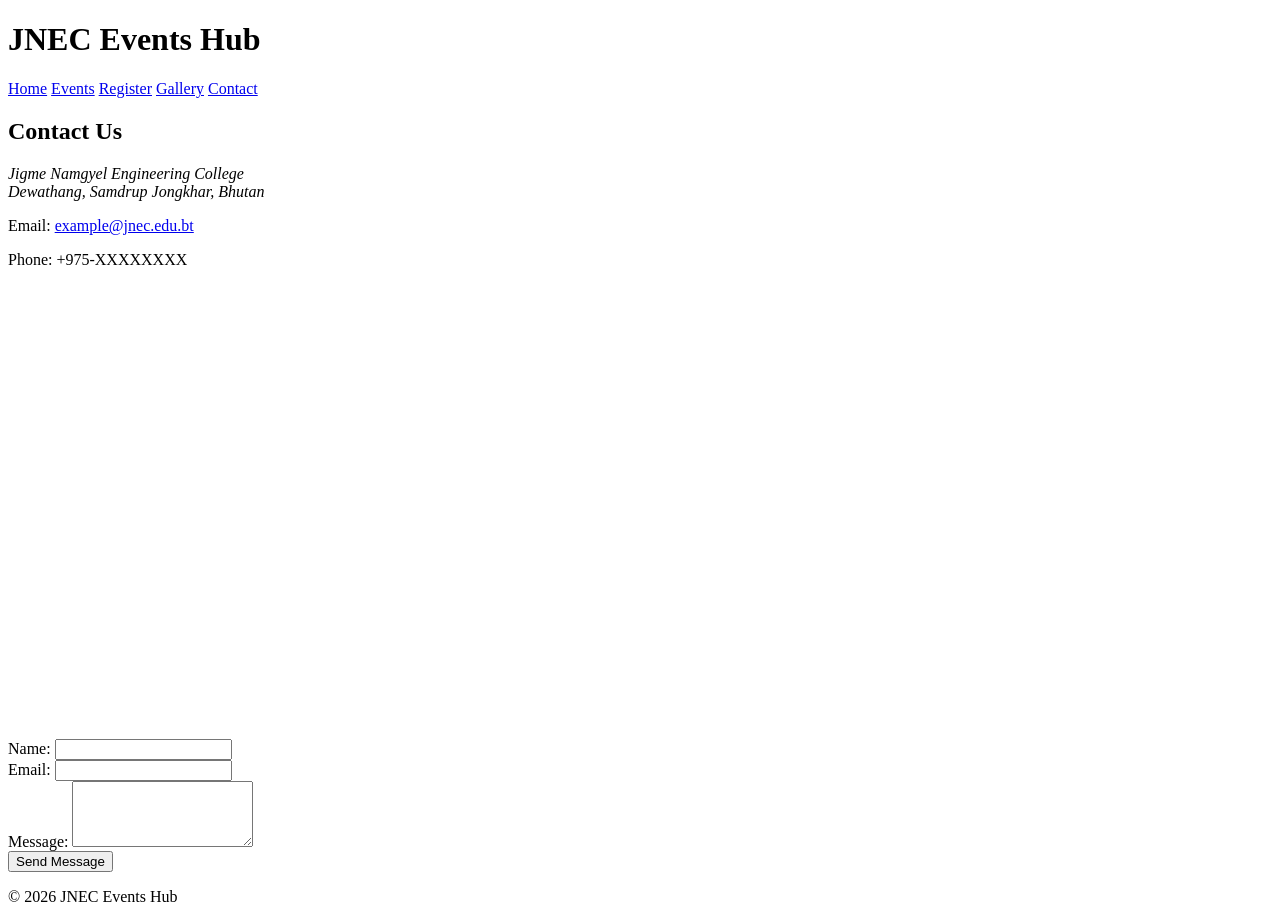
==== contact.html @ 03ef9755 "Add contact info, address, and Google map iframe" ====
<!DOCTYPE html> 
<html lang="en"> 
<head> 
  <meta charset="UTF-8"> 
  <meta name="viewport" content="width=device-width, initial-scale=1.0"> 
  <title>JNEC Events Hub — Home</title> 
</head> 
<body> 
  <header id="top"> 
    <h1>JNEC Events Hub</h1> 
    <nav> 
      <a href="index.html" title="Go to home page">Home</a> 
      <a href="events.html">Events</a> 
      <a href="register.html">Register</a> 
      <a href="gallery.html">Gallery</a> 
      <a href="contact.html">Contact</a> 
    </nav> 
  </header> 
  <main> 
    <main>
  <h2>Contact Us</h2>
  <address>
    Jigme Namgyel Engineering College<br>
    Dewathang, Samdrup Jongkhar, Bhutan
  </address>
  <p>Email: <a href="mailto:example@jnec.edu.bt">example@jnec.edu.bt</a></p>
  <p>Phone: +975-XXXXXXXX</p>

  <!-- Google Maps Embed -->
  <iframe 
    src="https://www.google.com/maps/embed?pb=..." 
    width="600" 
    height="450" 
    style="border:0;" 
    allowfullscreen="" 
    loading="lazy">
  </iframe>

  <!-- Enquiry Form -->
  <form action="#" method="post">
    <div>
      <label for="name">Name:</label>
      <input type="text" id="name" name="name" required>
    </div>
    <div>
      <label for="email">Email:</label>
      <input type="email" id="email" name="email" required>
    </div>
    <div>
      <label for="message">Message:</label>
      <textarea id="message" name="message" rows="4" required></textarea>
    </div>
    <button type="submit">Send Message</button>
  </form>
</main> 
  </main> 
  <footer> 
    <p>&copy; 2026 JNEC Events Hub</p> 
  </footer> 
</body> 
</html>
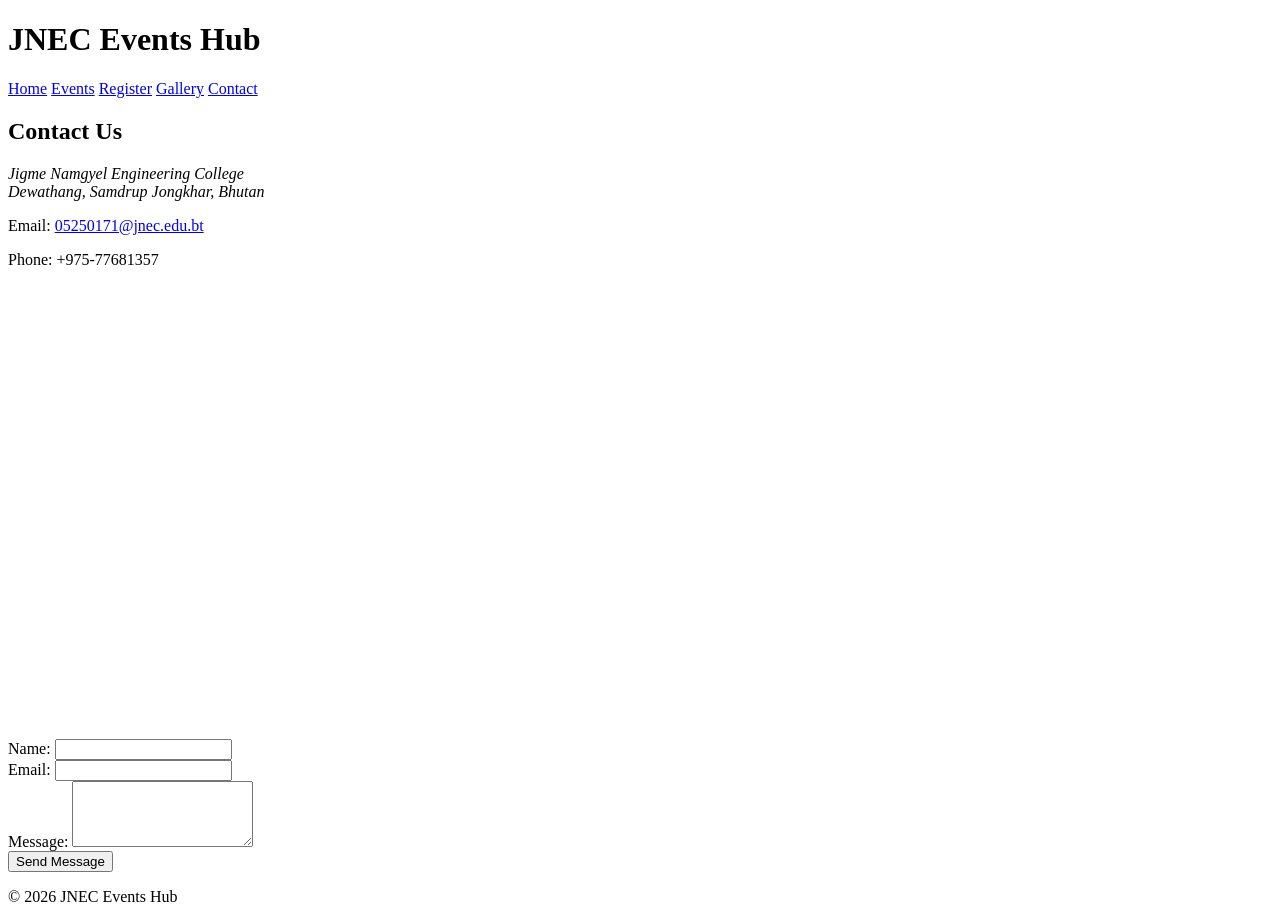
==== commit d8b8eb10: "Add description list for college clubs" ====
--- a/contact.html
+++ b/contact.html
@@ -23,10 +23,10 @@
     Jigme Namgyel Engineering College<br>
     Dewathang, Samdrup Jongkhar, Bhutan
   </address>
-  <p>Email: <a href="mailto:example@jnec.edu.bt">example@jnec.edu.bt</a></p>
-  <p>Phone: +975-XXXXXXXX</p>
+  <p>Email: <a href="mailto:05250171@jnec.edu.bt">05250171@jnec.edu.bt</a></p>
+  <p>Phone: +975-77681357</p>
 
-  <!-- Google Maps Embed -->
+  
   <iframe 
     src="https://www.google.com/maps/embed?pb=..." 
     width="600" 
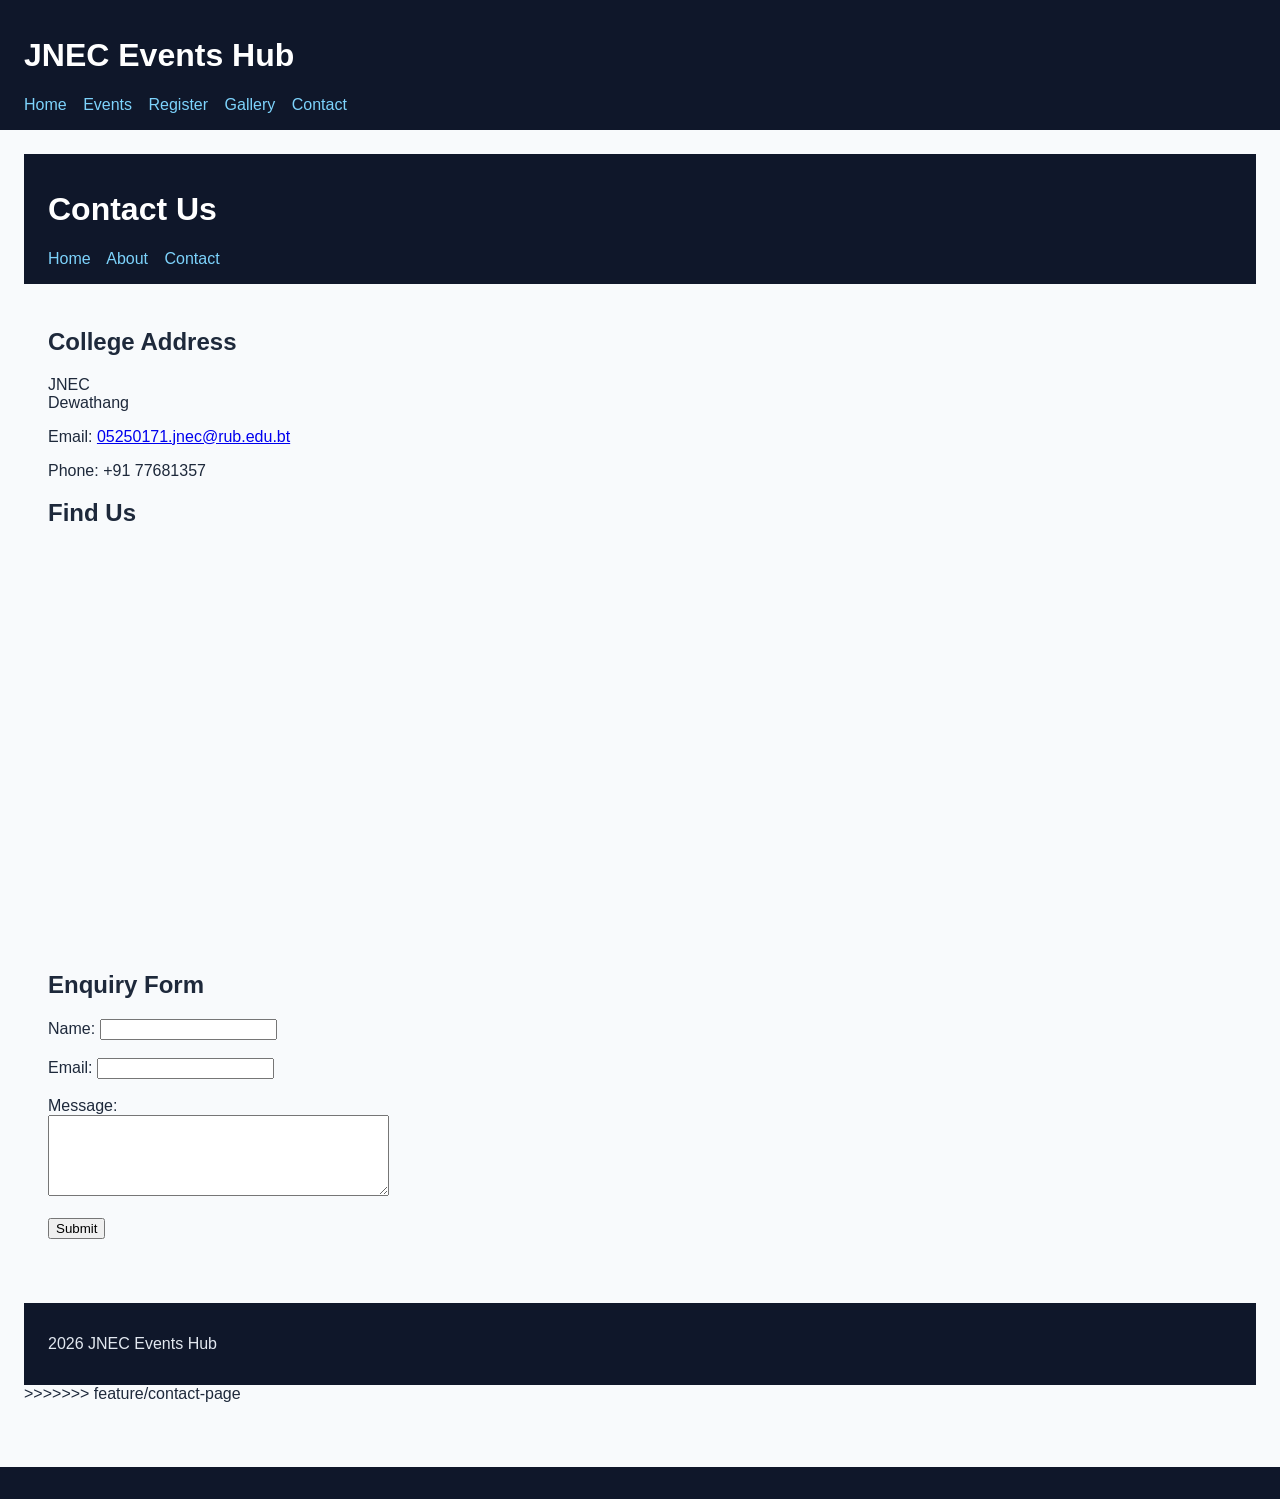
==== commit 4d36f7cb: "P3: link external stylesheet" ====
--- a/contact.html
+++ b/contact.html
@@ -1,11 +1,48 @@
 <!DOCTYPE html> 
 <html lang="en"> 
 <head> 
-  <meta charset="UTF-8"> 
-  <meta name="viewport" content="width=device-width, initial-scale=1.0"> 
-  <title>JNEC Events Hub — Home</title> 
+   <meta charset="UTF-8"> 
+   <meta name="viewport" content="width=device-width, initial-scale=1.0"> 
+   <title>JNEC Events Hub — Contact</title> 
+   <link rel="stylesheet" href="css/styles.css">
+   <style> 
+     footer { background: #0f172a; color: white; } 
+   </style> 
 </head> 
+ </html><style
+ </style>
+ /* FILE: css/styles.css - shared by all Events Hub pages */
+body {
+  font-family: "Segoe UI", Arial, sans-serif;
+  margin: 0;
+  color: #1e293b;
+  background: #f8fafc;
+}
+
+header {
+  background: #0f172a;
+  color: white;
+  padding: 16px 24px;
+}
+
+nav a {
+  color: #7dd3fc;
+  margin-right: 12px;
+  text-decoration: none;
+}
+
+footer {
+  background: #0f172a;
+  color: #e2e8f0;
+  padding: 16px 24px;
+  margin-top: 40px;
+}
+
+main {
+  padding: 24px;
+}
 <body> 
+    <style></style>
   <header id="top"> 
     <h1>JNEC Events Hub</h1> 
     <nav> 
@@ -17,45 +54,95 @@
     </nav> 
   </header> 
   <main> 
+
+   <!DOCTYPE html>
+<html lang="en">
+<head>
+    <meta charset="UTF-8">
+    <meta name="viewport" content="width=device-width, initial-scale=1.0">
+    <title>Contact Us</title>
+</head>
+<body>
+
+    <header>
+        <h1>Contact Us</h1>
+
+        <nav>
+            <a href="index.html">Home</a>
+            <a href="about.html">About</a>
+            <a href="contact.html">Contact</a>
+        </nav>
+    </header>
+
     <main>
-  <h2>Contact Us</h2>
-  <address>
-    Jigme Namgyel Engineering College<br>
-    Dewathang, Samdrup Jongkhar, Bhutan
-  </address>
-  <p>Email: <a href="mailto:05250171@jnec.edu.bt">05250171@jnec.edu.bt</a></p>
-  <p>Phone: +975-77681357</p>
+        <section>
+            <h2>College Address</h2>
+            <p>
+                JNEC<br>
+                Dewathang<br>
+            </p>
 
-  
-  <iframe 
-    src="https://www.google.com/maps/embed?pb=..." 
-    width="600" 
-    height="450" 
-    style="border:0;" 
-    allowfullscreen="" 
-    loading="lazy">
-  </iframe>
+            <p>
+                Email:
+                <a href="mailto:college@example.com">05250171.jnec@rub.edu.bt</a>
+            </p>
 
-  <!-- Enquiry Form -->
-  <form action="#" method="post">
-    <div>
-      <label for="name">Name:</label>
-      <input type="text" id="name" name="name" required>
-    </div>
-    <div>
-      <label for="email">Email:</label>
-      <input type="email" id="email" name="email" required>
-    </div>
-    <div>
-      <label for="message">Message:</label>
-      <textarea id="message" name="message" rows="4" required></textarea>
-    </div>
-    <button type="submit">Send Message</button>
-  </form>
-</main> 
+            <p>Phone: +91 77681357</p>
+        </section>
+
+        <section>
+            <h2>Find Us</h2>
+
+            <iframe
+                src="https://www.google.com/maps?q=Jigme%20Namgyel%20Engineering%20College&output=embed"
+                width="600"
+                height="400"
+                style="border:0;"
+                allowfullscreen=""
+                loading="lazy">
+            </iframe>
+        </section>
+
+        <section>
+            <h2>Enquiry Form</h2>
+
+            <form action="#" method="post">
+                <label for="name">Name:</label>
+                <input type="text" id="name" name="name" required>
+
+                <br><br>
+
+                <label for="email">Email:</label>
+                <input type="email" id="email" name="email" required>
+
+                <br><br>
+
+                <label for="message">Message:</label><br>
+                <textarea
+                    id="message"
+                    name="message"
+                    rows="5"
+                    cols="40"
+                    required></textarea>
+
+                <br><br>
+
+                <button type="submit">Submit</button>
+            </form>
+        </section>
+    </main>
+
+    <footer>
+        <p> 2026 JNEC Events Hub
+        </p>
+    </footer>
+
+</body>
+</html> <!-- page content here --> 
+>>>>>>> feature/contact-page
   </main> 
   <footer> 
-    <p>&copy; 2026 JNEC Events Hub</p> 
+
   </footer> 
 </body> 
-</html> 
+</html>
--- a/css/styles.css
+++ b/css/styles.css
@@ -0,0 +1,27 @@
+/* FILE: css/styles.css — shared by all Events Hub pages */ 
+
+body { 
+   font-family: "Segoe UI", Arial, sans-serif; 
+   margin: 0; 
+   color: #1e293b; 
+   background: #f8fafc; 
+ } 
+ header { 
+   background: #0f172a; 
+   color: white; 
+   padding: 16px 24px; 
+ } 
+ nav a { 
+   color: #7dd3fc; 
+   margin-right: 12px; 
+   text-decoration: none; 
+ } 
+ footer { 
+   background: #0f172a; 
+   color: #e2e8f0; 
+   padding: 16px 24px; 
+   margin-top: 40px; 
+ } 
+ main { 
+   padding: 24px; 
+ } 
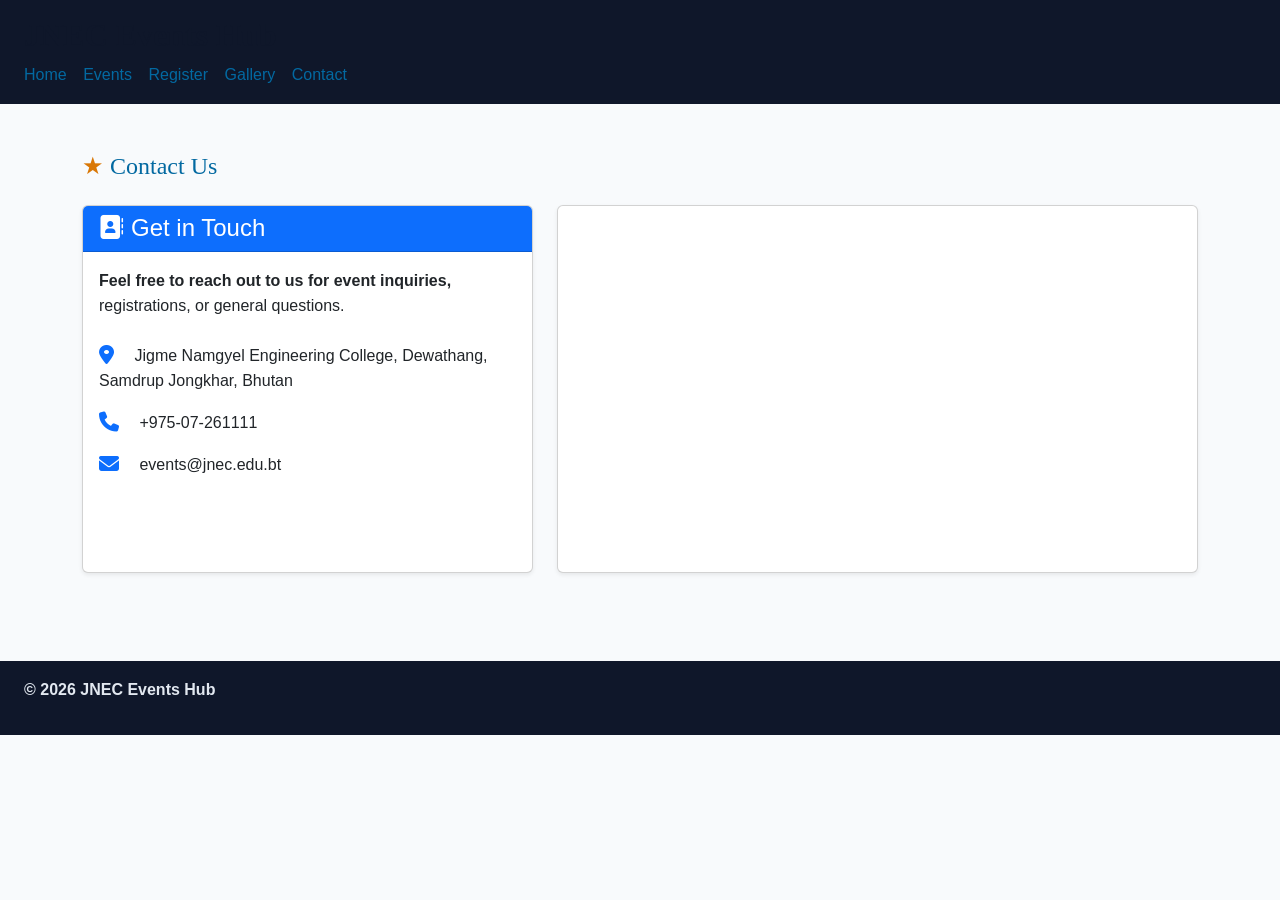
==== commit dc37f918: "Bootstrap card, framed map" ====
--- a/contact.html
+++ b/contact.html
@@ -1,148 +1,85 @@
-<!DOCTYPE html> 
-<html lang="en"> 
-<head> 
-   <meta charset="UTF-8"> 
-   <meta name="viewport" content="width=device-width, initial-scale=1.0"> 
-   <title>JNEC Events Hub — Contact</title> 
-   <link rel="stylesheet" href="css/styles.css">
-   <style> 
-     footer { background: #0f172a; color: white; } 
-   </style> 
-</head> 
- </html><style
- </style>
- /* FILE: css/styles.css - shared by all Events Hub pages */
-body {
-  font-family: "Segoe UI", Arial, sans-serif;
-  margin: 0;
-  color: #1e293b;
-  background: #f8fafc;
-}
-
-header {
-  background: #0f172a;
-  color: white;
-  padding: 16px 24px;
-}
-
-nav a {
-  color: #7dd3fc;
-  margin-right: 12px;
-  text-decoration: none;
-}
-
-footer {
-  background: #0f172a;
-  color: #e2e8f0;
-  padding: 16px 24px;
-  margin-top: 40px;
-}
-
-main {
-  padding: 24px;
-}
-<body> 
-    <style></style>
-  <header id="top"> 
-    <h1>JNEC Events Hub</h1> 
-    <nav> 
-      <a href="index.html" title="Go to home page">Home</a> 
-      <a href="events.html">Events</a> 
-      <a href="register.html">Register</a> 
-      <a href="gallery.html">Gallery</a> 
-      <a href="contact.html">Contact</a> 
-    </nav> 
-  </header> 
-  <main> 
-
-   <!DOCTYPE html>
+<!DOCTYPE html>
 <html lang="en">
 <head>
-    <meta charset="UTF-8">
-    <meta name="viewport" content="width=device-width, initial-scale=1.0">
-    <title>Contact Us</title>
+  <meta charset="UTF-8">
+  <meta name="viewport" content="width=device-width, initial-scale=1.0">
+  <title>JNEC Events Hub — Contact</title>
+  <!-- 1. Bootstrap CSS -->
+  <link href="https://cdn.jsdelivr.net/npm/bootstrap@5.3.3/dist/css/bootstrap.min.css" rel="stylesheet">
+  <!-- 2. Font Awesome Icons -->
+  <link rel="stylesheet" href="https://cdnjs.cloudflare.com/ajax/libs/font-awesome/6.5.2/css/all.min.css">
+  <!-- 3. Custom Styles -->
+  <link rel="stylesheet" href="css/styles.css">
 </head>
 <body>
 
-    <header>
-        <h1>Contact Us</h1>
+  <header id="top">
+    <h1>JNEC Events Hub</h1>
+    <nav>
+      <a href="index.html">Home</a>
+      <a href="events.html">Events</a>
+      <a href="register.html">Register</a>
+      <a href="gallery.html">Gallery</a>
+      <a href="contact.html">Contact</a>
+    </nav>
+  </header>
 
-        <nav>
-            <a href="index.html">Home</a>
-            <a href="about.html">About</a>
-            <a href="contact.html">Contact</a>
-        </nav>
-    </header>
+  <main>
+    <div class="container py-4">
+      <h2 class="mb-4">Contact Us</h2>
 
-    <main>
-        <section>
-            <h2>College Address</h2>
-            <p>
-                JNEC<br>
-                Dewathang<br>
-            </p>
+      <div class="row g-4">
+        <!-- Contact Details Card -->
+        <div class="col-md-5">
+          <div class="card h-100 shadow-sm">
+            <div class="card-header bg-primary text-white">
+              <h4 class="card-title mb-0"><i class="fa-solid fa-address-book me-2"></i>Get in Touch</h4>
+            </div>
+            <div class="card-body">
+              <p class="card-text">Feel free to reach out to us for event inquiries, registrations, or general questions.</p>
+              
+              <ul class="list-unstyled mt-4">
+                <li class="mb-3">
+                  <i class="fa-solid fa-location-dot text-primary fa-lg me-3"></i>
+                  <span>Jigme Namgyel Engineering College, Dewathang, Samdrup Jongkhar, Bhutan</span>
+                </li>
+                <li class="mb-3">
+                  <i class="fa-solid fa-phone text-primary fa-lg me-3"></i>
+                  <a href="tel:+97507261111" class="text-decoration-none text-dark">+975-07-261111</a>
+                </li>
+                <li class="mb-3">
+                  <i class="fa-solid fa-envelope text-primary fa-lg me-3"></i>
+                  <a href="mailto:events@jnec.edu.bt" class="text-decoration-none text-dark">events@jnec.edu.bt</a>
+                </li>
+              </ul>
+            </div>
+          </div>
+        </div>
 
-            <p>
-                Email:
-                <a href="mailto:college@example.com">05250171.jnec@rub.edu.bt</a>
-            </p>
+        <!-- Framed Google Map -->
+        <div class="col-md-7">
+          <div class="card shadow-sm p-2 h-100">
+            <div class="ratio ratio-16x9 h-100">
+              <iframe 
+                src="https://www.google.com/maps/embed?pb=!1m18!1m12!1m3!1d3568.107567784869!2d91.4623126759367!3d26.83651116340268!2m3!1f0!2f0!3f0!3m2!1i1024!2i768!4f13.1!3m3!1m2!1s0x375bc3789dd19bfb%3A0x6b9d62886f772412!2sJigme%20Namgyel%20Engineering%20College!5e0!3m2!1sen!2sbt!4v1700000000000!5m2!1sen!2sbt" 
+                style="border:0;" 
+                allowfullscreen="" 
+                loading="lazy" 
+                referrerpolicy="no-referrer-when-downgrade" 
+                class="rounded">
+              </iframe>
+            </div>
+          </div>
+        </div>
+      </div>
+    </div>
+  </main>
 
-            <p>Phone: +91 77681357</p>
-        </section>
+  <footer>
+    <p>&copy; 2026 JNEC Events Hub</p>
+  </footer>
 
-        <section>
-            <h2>Find Us</h2>
-
-            <iframe
-                src="https://www.google.com/maps?q=Jigme%20Namgyel%20Engineering%20College&output=embed"
-                width="600"
-                height="400"
-                style="border:0;"
-                allowfullscreen=""
-                loading="lazy">
-            </iframe>
-        </section>
-
-        <section>
-            <h2>Enquiry Form</h2>
-
-            <form action="#" method="post">
-                <label for="name">Name:</label>
-                <input type="text" id="name" name="name" required>
-
-                <br><br>
-
-                <label for="email">Email:</label>
-                <input type="email" id="email" name="email" required>
-
-                <br><br>
-
-                <label for="message">Message:</label><br>
-                <textarea
-                    id="message"
-                    name="message"
-                    rows="5"
-                    cols="40"
-                    required></textarea>
-
-                <br><br>
-
-                <button type="submit">Submit</button>
-            </form>
-        </section>
-    </main>
-
-    <footer>
-        <p> 2026 JNEC Events Hub
-        </p>
-    </footer>
-
+  <!-- Bootstrap Bundle JS -->
+  <script src="https://cdn.jsdelivr.net/npm/bootstrap@5.3.3/dist/js/bootstrap.bundle.min.js"></script>
 </body>
-</html> <!-- page content here --> 
->>>>>>> feature/contact-page
-  </main> 
-  <footer> 
-
-  </footer> 
-</body> 
 </html>
--- a/css/styles.css
+++ b/css/styles.css
@@ -25,3 +25,109 @@
  main { 
    padding: 24px; 
  } 
+
+/* simple selectors */
+h1 { color: #0f172a; }                     /* element */
+.intro { background: #f8fafc; }             /* class */
+#welcome { padding: 24px; }                 /* id */
+p.intro { font-size: 1.05rem; }             /* element + class */
+* { box-sizing: border-box; }               /* universal */
+h1, h2, h3 { font-family: Georgia, serif; } /* grouping */
+
+/* combinators */ 
+ nav a { text-decoration: none; }         /* descendant */ 
+ main > section { margin-bottom: 24px; }  /* child   	*/ 
+ h2 + p { font-style: italic; }           /* adjacent   */ 
+ h2 ~ p { color: #334155; }               /* general sibling */ 
+
+ /* pseudo-classes */ 
+ nav a:hover { color: #38bdf8; } 
+ input:focus { outline: 2px solid #0369a1; } 
+ input:checked + label { font-weight: 700; } 
+ tr:nth-child(even) { background: #f1f5f9; } 
+ 
+ /* anchor LVHA order */ 
+ a:link { color: #0369a1; } 
+ a:visited { color: #7c3aed; } 
+ a:hover { color: #0ea5e9; } 
+ a:active { color: #b91c1c; } 
+
+ /* pseudo-elements */ 
+ p::first-line { font-weight: bold; } 
+ .intro::first-letter { 
+   font-size: 1.6em; 
+   color: #0369a1; 
+ } 
+ h2::before { content: "★ "; color: #d97706; } 
+ li::marker { color: #059669; } 
+ ::selection { color: #7f1d1d; background: #fde68a; } 
+
+ /* attribute selectors */ 
+ a[target="_blank"] { color: #d97706; } 
+ input[type="file"] { border: 1px dashed #94a3b8; padding: 8px; } 
+ input[type="text"] { border: 1px solid #cbd5e1; padding: 8px; } 
+
+ body { 
+   font-family: "Segoe UI", Arial, sans-serif; 
+   font-size: 16px;       	/* base size */ 
+ } 
+
+ h1 { font-size: 2rem; } 
+ h2 { font-size: 1.5rem; } 
+
+ h1 { font-weight: 700; } 
+ body { line-height: 1.6; } 
+ .hero-title { 
+   letter-spacing: 0.04em; 
+   word-spacing: 0.1em; 
+ } 
+ em { font-style: italic; } 
+
+ .intro p { 
+   text-indent: 2em; 
+   text-align: justify; 
+ } 
+ nav a { text-decoration: none; } 
+ .sold-out { 
+   text-decoration: line-through; 
+   text-decoration-color: #ef4444; 
+   text-decoration-style: solid; 
+ } 
+ h2 { text-align: left; } 
+
+body { color: rgb(30, 41, 59); }  /* RGB */ 
+ h2 { color: #0369a1; }            /* hexadecimal */ 
+ .highlight { color: crimson; }    /* named */ 
+ header { background-color: #0f172a; } 
+
+ .intro { 
+   margin: 24px 16px 32px 16px;   /* top right bottom left */ 
+   padding: 20px;             /* all four sides */ 
+   border: 1px solid #e2e8f0; 
+   background: white; 
+ } 
+ section { 
+   margin-bottom: 28px; 
+   padding-left: 8px; 
+   section.intro {
+  margin: 24px 16px 32px 16px;
+  padding: 20px;
+  
+}
+nav a { 
+   display: inline-block; 
+   padding: 8px 16px; 
+ } 
+ .admin-only { display: none; } 
+ .badge { display: inline; } 
+ .event-card { display: block; } 
+
+ img { max-width: 100%; height: auto; } 
+ 
+ @media (max-width: 600px) { 
+   nav a { 
+  display: block; 
+  margin: 4px 0; 
+   } 
+   body { font-size: 15px; } 
+ } 
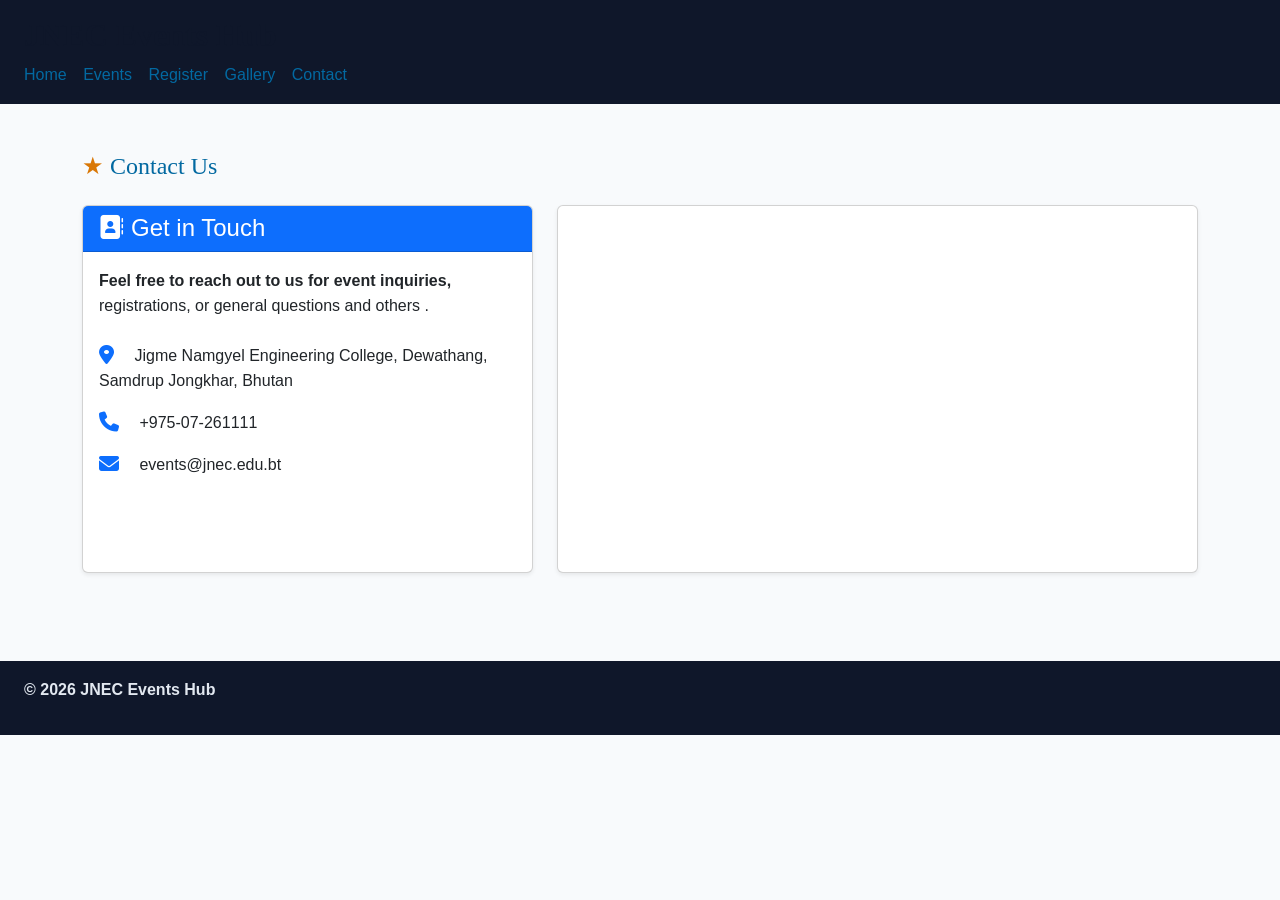
==== commit 78282537: "added new messages" ====
--- a/contact.html
+++ b/contact.html
@@ -36,7 +36,7 @@
               <h4 class="card-title mb-0"><i class="fa-solid fa-address-book me-2"></i>Get in Touch</h4>
             </div>
             <div class="card-body">
-              <p class="card-text">Feel free to reach out to us for event inquiries, registrations, or general questions.</p>
+              <p class="card-text">Feel free to reach out to us for event inquiries, registrations, or general questions and others .</p>
               
               <ul class="list-unstyled mt-4">
                 <li class="mb-3">
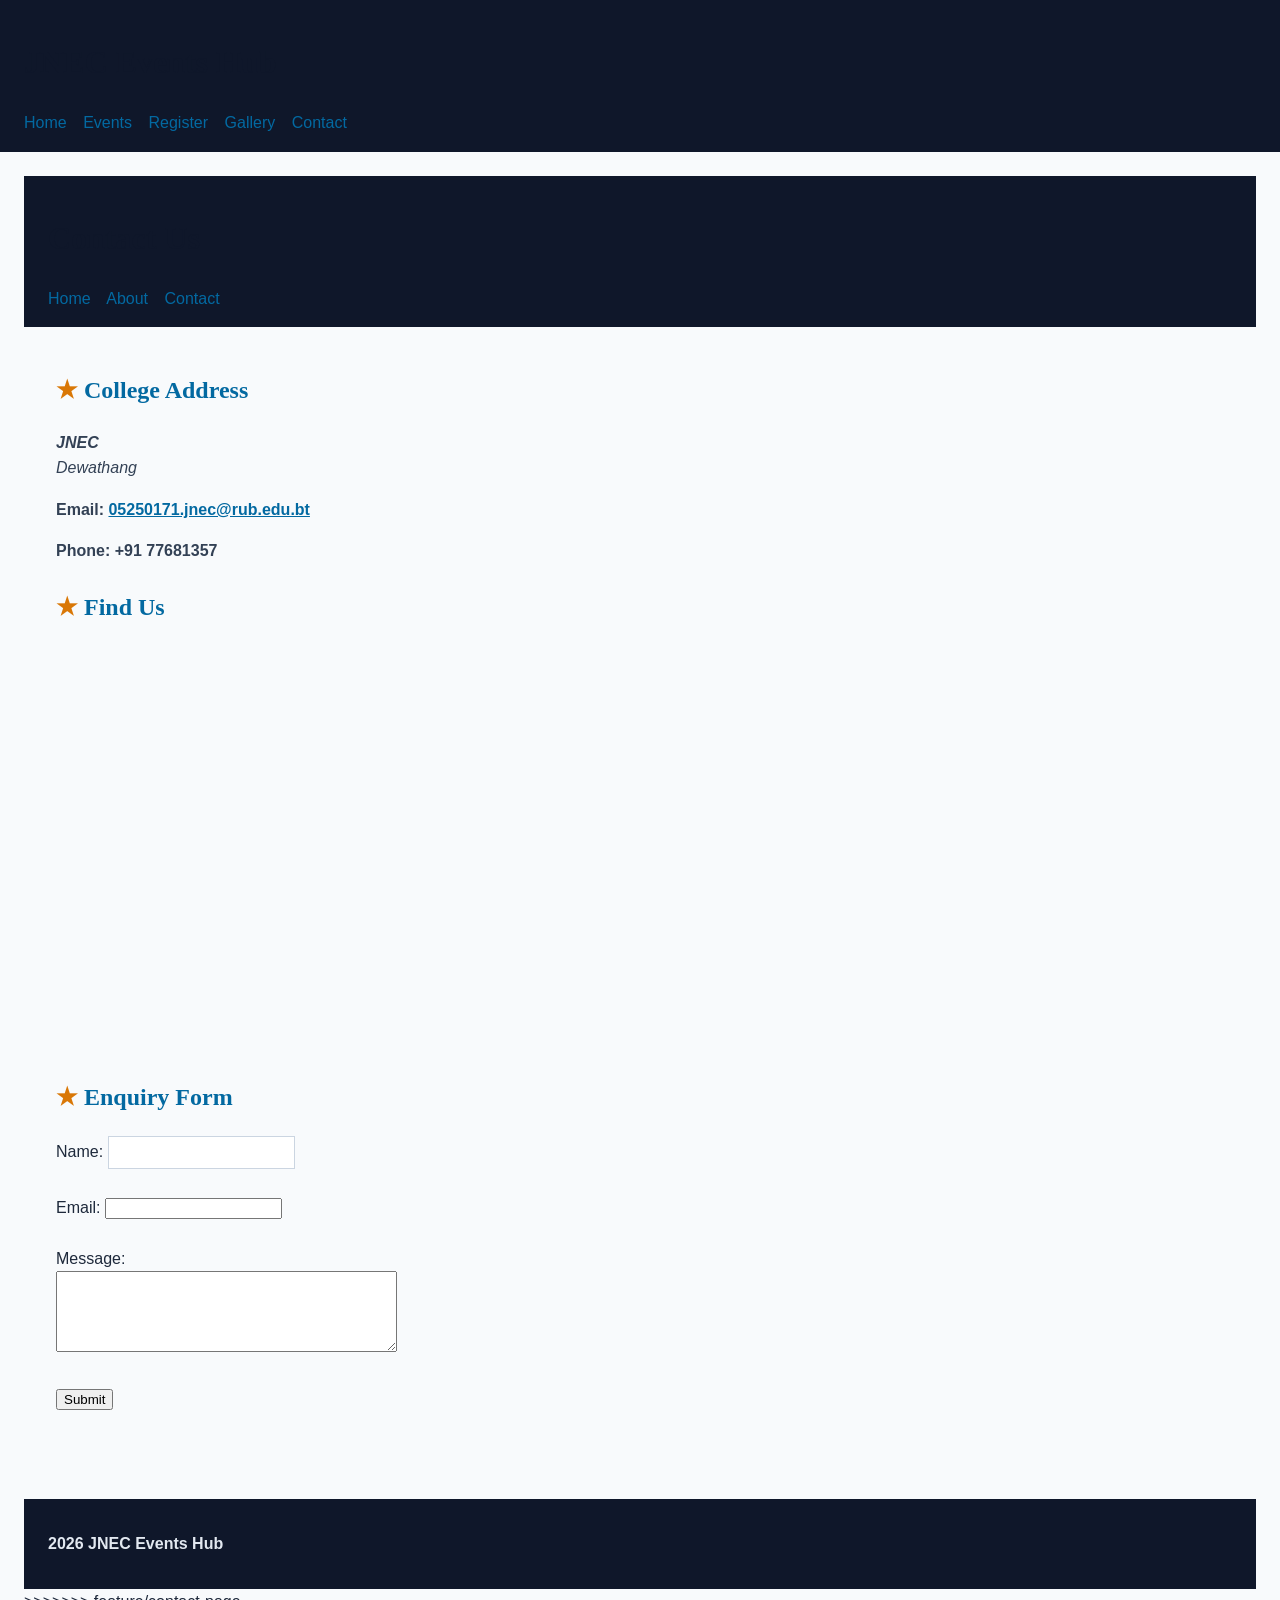
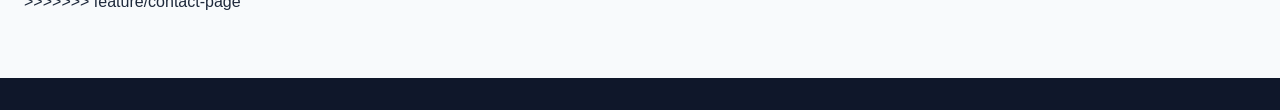
==== commit 28a049ca: "Merge pull request #1 from dechendechenwangmo7-sketch/practical-3 Practical 3" ====
--- a/contact.html
+++ b/contact.html
@@ -1,85 +1,148 @@
-<!DOCTYPE html>
+<!DOCTYPE html> 
+<html lang="en"> 
+<head> 
+   <meta charset="UTF-8"> 
+   <meta name="viewport" content="width=device-width, initial-scale=1.0"> 
+   <title>JNEC Events Hub — Contact</title> 
+   <link rel="stylesheet" href="css/styles.css">
+   <style> 
+     footer { background: #0f172a; color: white; } 
+   </style> 
+</head> 
+ </html><style
+ </style>
+ /* FILE: css/styles.css - shared by all Events Hub pages */
+body {
+  font-family: "Segoe UI", Arial, sans-serif;
+  margin: 0;
+  color: #1e293b;
+  background: #f8fafc;
+}
+
+header {
+  background: #0f172a;
+  color: white;
+  padding: 16px 24px;
+}
+
+nav a {
+  color: #7dd3fc;
+  margin-right: 12px;
+  text-decoration: none;
+}
+
+footer {
+  background: #0f172a;
+  color: #e2e8f0;
+  padding: 16px 24px;
+  margin-top: 40px;
+}
+
+main {
+  padding: 24px;
+}
+<body> 
+    <style></style>
+  <header id="top"> 
+    <h1>JNEC Events Hub</h1> 
+    <nav> 
+      <a href="index.html" title="Go to home page">Home</a> 
+      <a href="events.html">Events</a> 
+      <a href="register.html">Register</a> 
+      <a href="gallery.html">Gallery</a> 
+      <a href="contact.html">Contact</a> 
+    </nav> 
+  </header> 
+  <main> 
+
+   <!DOCTYPE html>
 <html lang="en">
 <head>
-  <meta charset="UTF-8">
-  <meta name="viewport" content="width=device-width, initial-scale=1.0">
-  <title>JNEC Events Hub — Contact</title>
-  <!-- 1. Bootstrap CSS -->
-  <link href="https://cdn.jsdelivr.net/npm/bootstrap@5.3.3/dist/css/bootstrap.min.css" rel="stylesheet">
-  <!-- 2. Font Awesome Icons -->
-  <link rel="stylesheet" href="https://cdnjs.cloudflare.com/ajax/libs/font-awesome/6.5.2/css/all.min.css">
-  <!-- 3. Custom Styles -->
-  <link rel="stylesheet" href="css/styles.css">
+    <meta charset="UTF-8">
+    <meta name="viewport" content="width=device-width, initial-scale=1.0">
+    <title>Contact Us</title>
 </head>
 <body>
 
-  <header id="top">
-    <h1>JNEC Events Hub</h1>
-    <nav>
-      <a href="index.html">Home</a>
-      <a href="events.html">Events</a>
-      <a href="register.html">Register</a>
-      <a href="gallery.html">Gallery</a>
-      <a href="contact.html">Contact</a>
-    </nav>
-  </header>
+    <header>
+        <h1>Contact Us</h1>
 
-  <main>
-    <div class="container py-4">
-      <h2 class="mb-4">Contact Us</h2>
+        <nav>
+            <a href="index.html">Home</a>
+            <a href="about.html">About</a>
+            <a href="contact.html">Contact</a>
+        </nav>
+    </header>
 
-      <div class="row g-4">
-        <!-- Contact Details Card -->
-        <div class="col-md-5">
-          <div class="card h-100 shadow-sm">
-            <div class="card-header bg-primary text-white">
-              <h4 class="card-title mb-0"><i class="fa-solid fa-address-book me-2"></i>Get in Touch</h4>
-            </div>
-            <div class="card-body">
-              <p class="card-text">Feel free to reach out to us for event inquiries, registrations, or general questions and others .</p>
-              
-              <ul class="list-unstyled mt-4">
-                <li class="mb-3">
-                  <i class="fa-solid fa-location-dot text-primary fa-lg me-3"></i>
-                  <span>Jigme Namgyel Engineering College, Dewathang, Samdrup Jongkhar, Bhutan</span>
-                </li>
-                <li class="mb-3">
-                  <i class="fa-solid fa-phone text-primary fa-lg me-3"></i>
-                  <a href="tel:+97507261111" class="text-decoration-none text-dark">+975-07-261111</a>
-                </li>
-                <li class="mb-3">
-                  <i class="fa-solid fa-envelope text-primary fa-lg me-3"></i>
-                  <a href="mailto:events@jnec.edu.bt" class="text-decoration-none text-dark">events@jnec.edu.bt</a>
-                </li>
-              </ul>
-            </div>
-          </div>
-        </div>
+    <main>
+        <section>
+            <h2>College Address</h2>
+            <p>
+                JNEC<br>
+                Dewathang<br>
+            </p>
 
-        <!-- Framed Google Map -->
-        <div class="col-md-7">
-          <div class="card shadow-sm p-2 h-100">
-            <div class="ratio ratio-16x9 h-100">
-              <iframe 
-                src="https://www.google.com/maps/embed?pb=!1m18!1m12!1m3!1d3568.107567784869!2d91.4623126759367!3d26.83651116340268!2m3!1f0!2f0!3f0!3m2!1i1024!2i768!4f13.1!3m3!1m2!1s0x375bc3789dd19bfb%3A0x6b9d62886f772412!2sJigme%20Namgyel%20Engineering%20College!5e0!3m2!1sen!2sbt!4v1700000000000!5m2!1sen!2sbt" 
-                style="border:0;" 
-                allowfullscreen="" 
-                loading="lazy" 
-                referrerpolicy="no-referrer-when-downgrade" 
-                class="rounded">
-              </iframe>
-            </div>
-          </div>
-        </div>
-      </div>
-    </div>
-  </main>
+            <p>
+                Email:
+                <a href="mailto:college@example.com">05250171.jnec@rub.edu.bt</a>
+            </p>
 
-  <footer>
-    <p>&copy; 2026 JNEC Events Hub</p>
-  </footer>
+            <p>Phone: +91 77681357</p>
+        </section>
 
-  <!-- Bootstrap Bundle JS -->
-  <script src="https://cdn.jsdelivr.net/npm/bootstrap@5.3.3/dist/js/bootstrap.bundle.min.js"></script>
+        <section>
+            <h2>Find Us</h2>
+
+            <iframe
+                src="https://www.google.com/maps?q=Jigme%20Namgyel%20Engineering%20College&output=embed"
+                width="600"
+                height="400"
+                style="border:0;"
+                allowfullscreen=""
+                loading="lazy">
+            </iframe>
+        </section>
+
+        <section>
+            <h2>Enquiry Form</h2>
+
+            <form action="#" method="post">
+                <label for="name">Name:</label>
+                <input type="text" id="name" name="name" required>
+
+                <br><br>
+
+                <label for="email">Email:</label>
+                <input type="email" id="email" name="email" required>
+
+                <br><br>
+
+                <label for="message">Message:</label><br>
+                <textarea
+                    id="message"
+                    name="message"
+                    rows="5"
+                    cols="40"
+                    required></textarea>
+
+                <br><br>
+
+                <button type="submit">Submit</button>
+            </form>
+        </section>
+    </main>
+
+    <footer>
+        <p> 2026 JNEC Events Hub
+        </p>
+    </footer>
+
 </body>
+</html> <!-- page content here --> 
+>>>>>>> feature/contact-page
+  </main> 
+  <footer> 
+
+  </footer> 
+</body> 
 </html>
--- a/css/styles.css
+++ b/css/styles.css
@@ -121,13 +121,3 @@
  .admin-only { display: none; } 
  .badge { display: inline; } 
  .event-card { display: block; } 
-
- img { max-width: 100%; height: auto; } 
- 
- @media (max-width: 600px) { 
-   nav a { 
-  display: block; 
-  margin: 4px 0; 
-   } 
-   body { font-size: 15px; } 
- } 
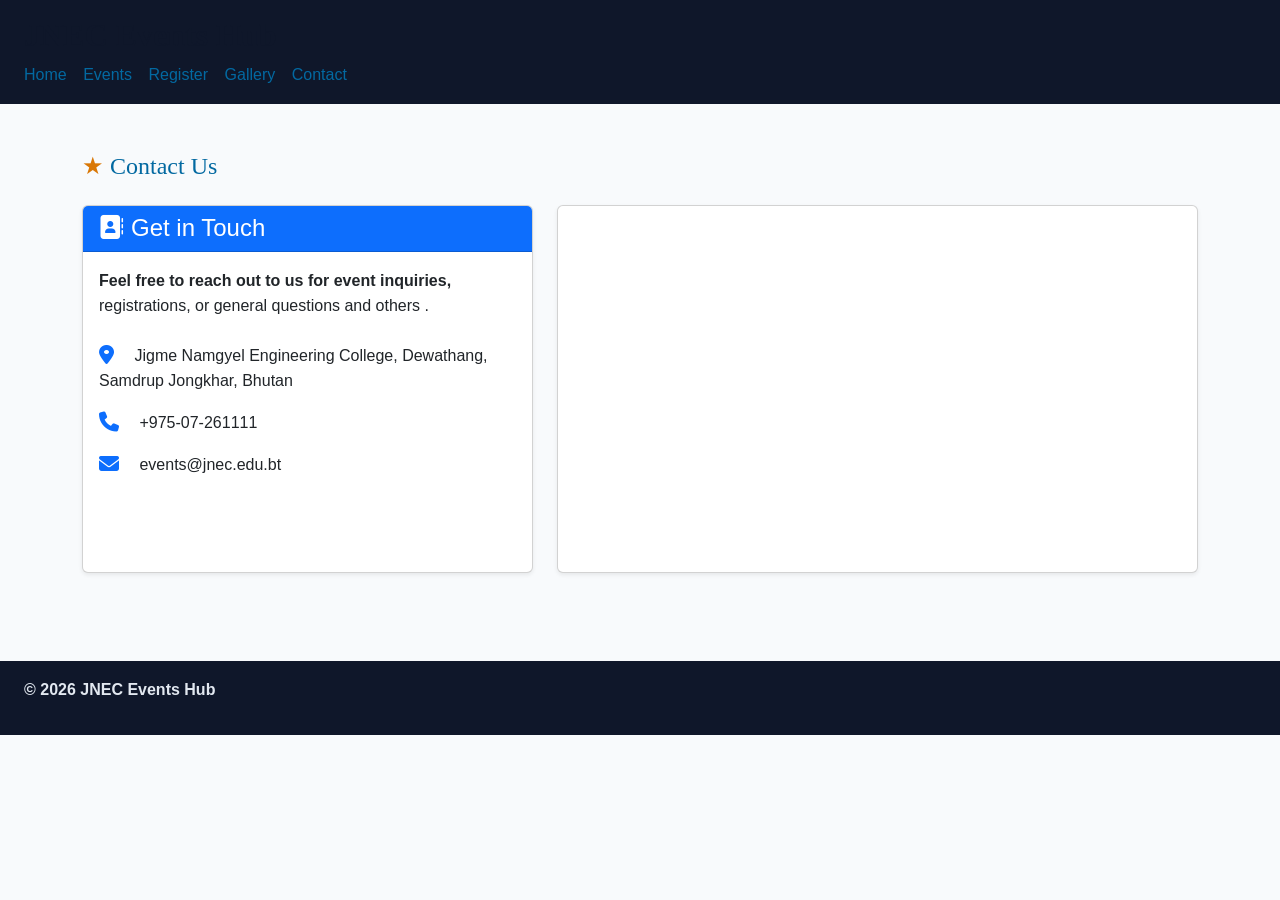
==== commit a4fdfddc: "update HTML pages for practical-4" ====
--- a/contact.html
+++ b/contact.html
@@ -1,148 +1,87 @@
-<!DOCTYPE html> 
-<html lang="en"> 
-<head> 
-   <meta charset="UTF-8"> 
-   <meta name="viewport" content="width=device-width, initial-scale=1.0"> 
-   <title>JNEC Events Hub — Contact</title> 
-   <link rel="stylesheet" href="css/styles.css">
-   <style> 
-     footer { background: #0f172a; color: white; } 
-   </style> 
-</head> 
- </html><style
- </style>
- /* FILE: css/styles.css - shared by all Events Hub pages */
-body {
-  font-family: "Segoe UI", Arial, sans-serif;
-  margin: 0;
-  color: #1e293b;
-  background: #f8fafc;
-}
-
-header {
-  background: #0f172a;
-  color: white;
-  padding: 16px 24px;
-}
-
-nav a {
-  color: #7dd3fc;
-  margin-right: 12px;
-  text-decoration: none;
-}
-
-footer {
-  background: #0f172a;
-  color: #e2e8f0;
-  padding: 16px 24px;
-  margin-top: 40px;
-}
-
-main {
-  padding: 24px;
-}
-<body> 
-    <style></style>
-  <header id="top"> 
-    <h1>JNEC Events Hub</h1> 
-    <nav> 
-      <a href="index.html" title="Go to home page">Home</a> 
-      <a href="events.html">Events</a> 
-      <a href="register.html">Register</a> 
-      <a href="gallery.html">Gallery</a> 
-      <a href="contact.html">Contact</a> 
-    </nav> 
-  </header> 
-  <main> 
-
-   <!DOCTYPE html>
+<!DOCTYPE html>
 <html lang="en">
 <head>
-    <meta charset="UTF-8">
-    <meta name="viewport" content="width=device-width, initial-scale=1.0">
-    <title>Contact Us</title>
+  <meta charset="UTF-8">
+  <meta name="viewport" content="width=device-width, initial-scale=1.0">
+  <title>JNEC Events Hub — Contact</title>
+  <!-- 1. Bootstrap CSS -->
+  <link href="https://cdn.jsdelivr.net/npm/bootstrap@5.3.3/dist/css/bootstrap.min.css" rel="stylesheet">
+  <!-- 2. Font Awesome Icons -->
+  <link rel="stylesheet" href="https://cdnjs.cloudflare.com/ajax/libs/font-awesome/6.5.2/css/all.min.css">
+  <!-- 3. Custom Styles -->
+  <link rel="stylesheet" href="css/styles.css">
 </head>
 <body>
 
-    <header>
-        <h1>Contact Us</h1>
+  <header id="top">
+    <h1>JNEC Events Hub</h1>
+    <nav>
+      <a href="index.html">Home</a>
+      <a href="events.html">Events</a>
+      <a href="register.html">Register</a>
+      <a href="gallery.html">Gallery</a>
+      <a href="contact.html">Contact</a>
+    </nav>
+  </header>
 
-        <nav>
-            <a href="index.html">Home</a>
-            <a href="about.html">About</a>
-            <a href="contact.html">Contact</a>
-        </nav>
-    </header>
+  <main>
+    <div class="container py-4">
+      <h2 class="mb-4">Contact Us</h2>
 
-    <main>
-        <section>
-            <h2>College Address</h2>
-            <p>
-                JNEC<br>
-                Dewathang<br>
-            </p>
+      <div class="row g-4">
+        <!-- Contact Details Card -->
+        <div class="col-md-5">
+          <div class="card h-100 shadow-sm">
+            <div class="card-header bg-primary text-white">
+              <h4 class="card-title mb-0"><i class="fa-solid fa-address-book me-2"></i>Get in Touch</h4>
+            </div>
+            <div class="card-body">
+              <p class="card-text">Feel free to reach out to us for event inquiries, registrations, or general questions and others .</p>
+              
+              <ul class="list-unstyled mt-4">
+                <li class="mb-3">
+                  <i class="fa-solid fa-location-dot text-primary fa-lg me-3"></i>
+                  <span>Jigme Namgyel Engineering College, Dewathang, Samdrup Jongkhar, Bhutan</span>
+                </li>
+                <li class="mb-3">
+                  <i class="fa-solid fa-phone text-primary fa-lg me-3"></i>
+                  <a href="tel:+97507261111" class="text-decoration-none text-dark">+975-07-261111</a>
+                </li>
+                <li class="mb-3">
+                  <i class="fa-solid fa-envelope text-primary fa-lg me-3"></i>
+                  <a href="mailto:events@jnec.edu.bt" class="text-decoration-none text-dark">events@jnec.edu.bt</a>
+                </li>
+              </ul>
+            </div>
+          </div>
+        </div>
 
-            <p>
-                Email:
-                <a href="mailto:college@example.com">05250171.jnec@rub.edu.bt</a>
-            </p>
+        <!-- Framed Google Map -->
+        <div class="col-md-7">
+          <div class="card shadow-sm p-2 h-100">
+            <div class="ratio ratio-16x9 h-100">
+              <iframe 
+                src="https://www.google.com/maps/embed?pb=!1m18!1m12!1m3!1d3568.107567784869!2d91.4623126759367!3d26.83651116340268!2m3!1f0!2f0!3f0!3m2!1i1024!2i768!4f13.1!3m3!1m2!1s0x375bc3789dd19bfb%3A0x6b9d62886f772412!2sJigme%20Namgyel%20Engineering%20College!5e0!3m2!1sen!2sbt!4v1700000000000!5m2!1sen!2sbt" 
+                style="border:0;" 
+                allowfullscreen="" 
+                loading="lazy" 
+                referrerpolicy="no-referrer-when-downgrade" 
+                class="rounded">
+              </iframe>
+            </div>
+          </div>
+        </div>
+      </div>
+    </div>
+  </main>
 
-            <p>Phone: +91 77681357</p>
-        </section>
+  <footer>
+    <p>&copy; 2026 JNEC Events Hub</p>
+  </footer>
 
-        <section>
-            <h2>Find Us</h2>
+  <!-- Bootstrap Bundle JS -->
+  <script src="https://cdn.jsdelivr.net/npm/bootstrap@5.3.3/dist/js/bootstrap.bundle.min.js"></script>
 
-            <iframe
-                src="https://www.google.com/maps?q=Jigme%20Namgyel%20Engineering%20College&output=embed"
-                width="600"
-                height="400"
-                style="border:0;"
-                allowfullscreen=""
-                loading="lazy">
-            </iframe>
-        </section>
-
-        <section>
-            <h2>Enquiry Form</h2>
-
-            <form action="#" method="post">
-                <label for="name">Name:</label>
-                <input type="text" id="name" name="name" required>
-
-                <br><br>
-
-                <label for="email">Email:</label>
-                <input type="email" id="email" name="email" required>
-
-                <br><br>
-
-                <label for="message">Message:</label><br>
-                <textarea
-                    id="message"
-                    name="message"
-                    rows="5"
-                    cols="40"
-                    required></textarea>
-
-                <br><br>
-
-                <button type="submit">Submit</button>
-            </form>
-        </section>
-    </main>
-
-    <footer>
-        <p> 2026 JNEC Events Hub
-        </p>
-    </footer>
-
+  <script src="js/main.js"></script>
 </body>
-</html> <!-- page content here --> 
->>>>>>> feature/contact-page
-  </main> 
-  <footer> 
-
-  </footer> 
-</body> 
 </html>
--- a/css/styles.css
+++ b/css/styles.css
@@ -121,3 +121,31 @@
  .admin-only { display: none; } 
  .badge { display: inline; } 
  .event-card { display: block; } 
+
+ img { max-width: 100%; height: auto; } 
+ 
+ @media (max-width: 600px) { 
+   nav a { 
+  display: block; 
+  margin: 4px 0; 
+   } 
+   body { font-size: 15px; } 
+ } 
+
+
+
+/* 1. Pseudo-class rule: Adds a subtle zoom and shadow effect when 
+      hovering over primary buttons for better user interaction */
+.btn-primary:hover {
+  transform: translateY(-2px);
+  box-shadow: 0 4px 8px rgba(0, 0, 0, 0.15);
+  transition: all 0.2s ease-in-out;
+}
+
+/* 2. Attribute selector rule: Styles all input fields with type="text"
+      by adding a soft blue focus border to improve form accessibility */
+input[type="text"]:focus {
+  border-color: #0d6efd;
+  box-shadow: 0 0 0 0.25rem rgba(13, 110, 253, 0.25);
+  outline: none;
+}
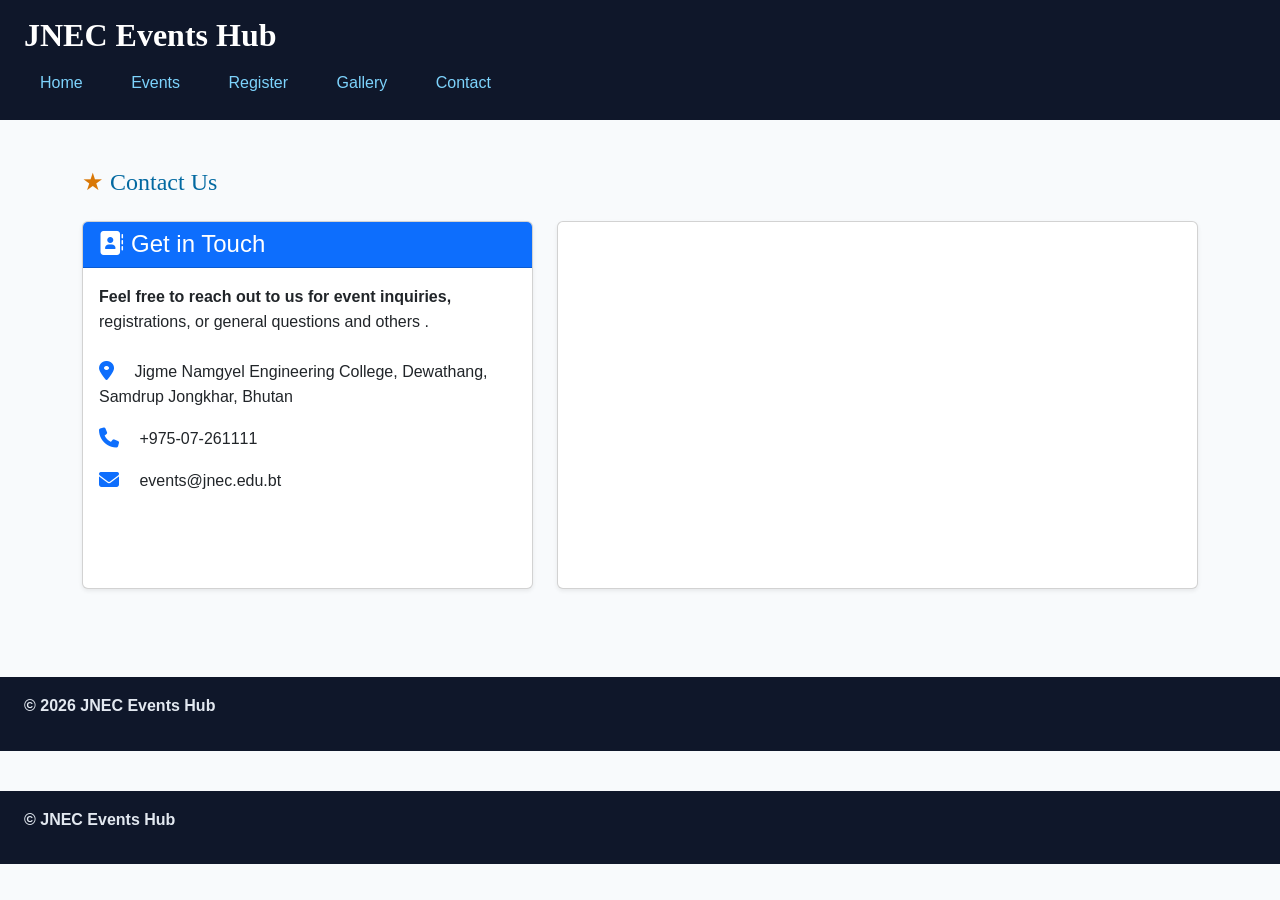
==== commit da2ceaa6: "parts A-C: link scripts, display methods, popop boxes, answers Q1-Q3" ====
--- a/contact.html
+++ b/contact.html
@@ -82,6 +82,14 @@
   <!-- Bootstrap Bundle JS -->
   <script src="https://cdn.jsdelivr.net/npm/bootstrap@5.3.3/dist/js/bootstrap.bundle.min.js"></script>
 
-  <script src="js/main.js"></script>
+    <footer> 
+  <p>&copy; <span id="year"></span> JNEC Events Hub</p> 
+   </footer> 
+   <script 
+src="https://cdn.jsdelivr.net/npm/bootstrap@5.3.3/dist/js/bootstrap.bundle.min.js"></script> 
+<script src="js/main.js"></script> 
+ </body> 
+ </html> 
+ 
 </body>
 </html>
--- a/css/styles.css
+++ b/css/styles.css
@@ -1,151 +1,332 @@
-/* FILE: css/styles.css — shared by all Events Hub pages */ 
-
-body { 
-   font-family: "Segoe UI", Arial, sans-serif; 
-   margin: 0; 
-   color: #1e293b; 
-   background: #f8fafc; 
- } 
- header { 
-   background: #0f172a; 
-   color: white; 
-   padding: 16px 24px; 
- } 
- nav a { 
-   color: #7dd3fc; 
-   margin-right: 12px; 
-   text-decoration: none; 
- } 
- footer { 
-   background: #0f172a; 
-   color: #e2e8f0; 
-   padding: 16px 24px; 
-   margin-top: 40px; 
- } 
- main { 
-   padding: 24px; 
- } 
-
-/* simple selectors */
-h1 { color: #0f172a; }                     /* element */
-.intro { background: #f8fafc; }             /* class */
-#welcome { padding: 24px; }                 /* id */
-p.intro { font-size: 1.05rem; }             /* element + class */
-* { box-sizing: border-box; }               /* universal */
-h1, h2, h3 { font-family: Georgia, serif; } /* grouping */
-
-/* combinators */ 
- nav a { text-decoration: none; }         /* descendant */ 
- main > section { margin-bottom: 24px; }  /* child   	*/ 
- h2 + p { font-style: italic; }           /* adjacent   */ 
- h2 ~ p { color: #334155; }               /* general sibling */ 
-
- /* pseudo-classes */ 
- nav a:hover { color: #38bdf8; } 
- input:focus { outline: 2px solid #0369a1; } 
- input:checked + label { font-weight: 700; } 
- tr:nth-child(even) { background: #f1f5f9; } 
- 
- /* anchor LVHA order */ 
- a:link { color: #0369a1; } 
- a:visited { color: #7c3aed; } 
- a:hover { color: #0ea5e9; } 
- a:active { color: #b91c1c; } 
-
- /* pseudo-elements */ 
- p::first-line { font-weight: bold; } 
- .intro::first-letter { 
-   font-size: 1.6em; 
-   color: #0369a1; 
- } 
- h2::before { content: "★ "; color: #d97706; } 
- li::marker { color: #059669; } 
- ::selection { color: #7f1d1d; background: #fde68a; } 
-
- /* attribute selectors */ 
- a[target="_blank"] { color: #d97706; } 
- input[type="file"] { border: 1px dashed #94a3b8; padding: 8px; } 
- input[type="text"] { border: 1px solid #cbd5e1; padding: 8px; } 
-
- body { 
-   font-family: "Segoe UI", Arial, sans-serif; 
-   font-size: 16px;       	/* base size */ 
- } 
-
- h1 { font-size: 2rem; } 
- h2 { font-size: 1.5rem; } 
-
- h1 { font-weight: 700; } 
- body { line-height: 1.6; } 
- .hero-title { 
-   letter-spacing: 0.04em; 
-   word-spacing: 0.1em; 
- } 
- em { font-style: italic; } 
-
- .intro p { 
-   text-indent: 2em; 
-   text-align: justify; 
- } 
- nav a { text-decoration: none; } 
- .sold-out { 
-   text-decoration: line-through; 
-   text-decoration-color: #ef4444; 
-   text-decoration-style: solid; 
- } 
- h2 { text-align: left; } 
-
-body { color: rgb(30, 41, 59); }  /* RGB */ 
- h2 { color: #0369a1; }            /* hexadecimal */ 
- .highlight { color: crimson; }    /* named */ 
- header { background-color: #0f172a; } 
-
- .intro { 
-   margin: 24px 16px 32px 16px;   /* top right bottom left */ 
-   padding: 20px;             /* all four sides */ 
-   border: 1px solid #e2e8f0; 
-   background: white; 
- } 
- section { 
-   margin-bottom: 28px; 
-   padding-left: 8px; 
-   section.intro {
-  margin: 24px 16px 32px 16px;
-  padding: 20px;
-  
-}
-nav a { 
-   display: inline-block; 
-   padding: 8px 16px; 
- } 
- .admin-only { display: none; } 
- .badge { display: inline; } 
- .event-card { display: block; } 
-
- img { max-width: 100%; height: auto; } 
- 
- @media (max-width: 600px) { 
-   nav a { 
-  display: block; 
-  margin: 4px 0; 
-   } 
-   body { font-size: 15px; } 
- } 
-
-
-
-/* 1. Pseudo-class rule: Adds a subtle zoom and shadow effect when 
-      hovering over primary buttons for better user interaction */
+
+/* =========================================
+   FILE: css/styles.css
+   Shared by all Events Hub pages
+   ========================================= */
+
+/* 1. General page styles */
+* {
+    box-sizing: border-box;
+}
+
+body {
+    font-family: "Segoe UI", Arial, sans-serif;
+    font-size: 16px;
+    line-height: 1.6;
+    margin: 0;
+    color: #1e293b;
+    background: #f8fafc;
+}
+
+main {
+    padding: 24px;
+}
+
+/* 2. Header and navigation */
+header {
+    background-color: #0f172a;
+    color: white;
+    padding: 16px 24px;
+}
+
+header h1 {
+    color: white;
+    font-size: 2rem;
+    font-weight: 700;
+}
+
+nav a {
+    display: inline-block;
+    color: #7dd3fc;
+    margin-right: 12px;
+    padding: 8px 16px;
+    text-decoration: none;
+}
+
+nav a:link {
+    color: #7dd3fc;
+}
+
+nav a:visited {
+    color: #c4b5fd;
+}
+
+nav a:hover {
+    color: #38bdf8;
+}
+
+nav a:active {
+    color: #fca5a5;
+}
+
+/* 3. Footer */
+footer {
+    background: #0f172a;
+    color: #e2e8f0;
+    padding: 16px 24px;
+    margin-top: 40px;
+}
+
+/* 4. Typography */
+h1,
+h2,
+h3 {
+    font-family: Georgia, serif;
+}
+
+h1 {
+    font-size: 2rem;
+}
+
+h2 {
+    font-size: 1.5rem;
+    text-align: left;
+    color: #0369a1;
+}
+
+h3 {
+    font-size: 1.25rem;
+}
+
+em {
+    font-style: italic;
+}
+
+.hero-title {
+    letter-spacing: 0.04em;
+    word-spacing: 0.1em;
+}
+
+/* 5. Simple selectors */
+.intro {
+    background: #f8fafc;
+}
+
+#welcome {
+    padding: 24px;
+}
+
+p.intro {
+    font-size: 1.05rem;
+}
+
+/* 6. CSS combinators */
+main > section {
+    margin-bottom: 24px;
+}
+
+h2 + p {
+    font-style: italic;
+}
+
+h2 ~ p {
+    color: #334155;
+}
+
+/* 7. Pseudo-classes */
+input:focus,
+select:focus,
+textarea:focus {
+    outline: 2px solid #0369a1;
+}
+
+input:checked + label {
+    font-weight: 700;
+}
+
+tr:nth-child(even) {
+    background: #f1f5f9;
+}
+
+/* 8. Pseudo-elements */
+p::first-line {
+    font-weight: bold;
+}
+
+.intro::first-letter {
+    font-size: 1.6em;
+    color: #0369a1;
+}
+
+h2::before {
+    content: "★ ";
+    color: #d97706;
+}
+
+li::marker {
+    color: #059669;
+}
+
+::selection {
+    color: #7f1d1d;
+    background: #fde68a;
+}
+
+/* 9. Attribute selectors */
+a[target="_blank"] {
+    color: #d97706;
+}
+
+input[type="file"] {
+    border: 1px dashed #94a3b8;
+    padding: 8px;
+}
+
+input[type="text"] {
+    border: 1px solid #cbd5e1;
+    padding: 8px;
+}
+
+/* 10. Intro section and box model */
+.intro {
+    margin: 24px 16px 32px;
+    padding: 20px;
+    border: 1px solid #e2e8f0;
+    background: white;
+}
+
+.intro p {
+    text-indent: 2em;
+    text-align: justify;
+}
+
+section {
+    margin-bottom: 28px;
+    padding-left: 8px;
+}
+
+section.intro {
+    margin: 24px 16px 32px;
+    padding: 20px;
+}
+
+/* 11. Display properties */
+.admin-only {
+    display: none;
+}
+
+.badge {
+    display: inline;
+}
+
+.event-card {
+    display: block;
+}
+
+.sold-out {
+    text-decoration: line-through;
+    text-decoration-color: #ef4444;
+    text-decoration-style: solid;
+}
+
+/* 12. Images */
+img {
+    max-width: 100%;
+    height: auto;
+}
+
+/* 13. Form controls */
+input,
+select,
+textarea {
+    max-width: 100%;
+}
+
+input[type="text"]:focus {
+    border-color: #0d6efd;
+    box-shadow: 0 0 0 0.25rem rgba(13, 110, 253, 0.25);
+    outline: none;
+}
+
+/* 14. Button hover effect */
 .btn-primary:hover {
-  transform: translateY(-2px);
-  box-shadow: 0 4px 8px rgba(0, 0, 0, 0.15);
-  transition: all 0.2s ease-in-out;
-}
-
-/* 2. Attribute selector rule: Styles all input fields with type="text"
-      by adding a soft blue focus border to improve form accessibility */
-input[type="text"]:focus {
-  border-color: #0d6efd;
-  box-shadow: 0 0 0 0.25rem rgba(13, 110, 253, 0.25);
-  outline: none;
+    transform: translateY(-2px);
+    box-shadow: 0 4px 8px rgba(0, 0, 0, 0.15);
+    transition: all 0.2s ease-in-out;
+}
+
+/* 15. Registration form validation errors */
+.error {
+    display: block;
+    color: #dc3545;
+    font-size: 0.875rem;
+    margin-top: 4px;
+    font-weight: 500;
+}
+
+/* 16. Form status messages */
+#formMessage:empty {
+    display: none;
+}
+
+/* 17. Dark mode */
+body.dark-mode {
+    background-color: #212529;
+    color: #f8f9fa;
+}
+
+body.dark-mode header,
+body.dark-mode footer {
+    background-color: #111827;
+    color: #f8f9fa;
+}
+
+body.dark-mode header h1 {
+    color: #f8f9fa;
+}
+
+body.dark-mode nav a {
+    color: #7dd3fc;
+}
+
+body.dark-mode .intro,
+body.dark-mode .card,
+body.dark-mode fieldset {
+    background-color: #343a40;
+    color: #f8f9fa;
+    border-color: #6c757d;
+}
+
+body.dark-mode h2,
+body.dark-mode h3,
+body.dark-mode h4,
+body.dark-mode h5,
+body.dark-mode p {
+    color: inherit;
+}
+
+body.dark-mode .form-control,
+body.dark-mode .form-select {
+    background-color: #343a40;
+    color: #f8f9fa;
+    border-color: #6c757d;
+}
+
+body.dark-mode .form-control::placeholder {
+    color: #ced4da;
+}
+
+body.dark-mode .form-check-label {
+    color: #f8f9fa;
+}
+
+/* 18. Responsive layout for mobile screens */
+@media (max-width: 600px) {
+    nav a {
+        display: block;
+        margin: 4px 0;
+    }
+
+    body {
+        font-size: 15px;
+    }
+
+    main {
+        padding: 16px;
+    }
+
+    .intro {
+        margin: 16px 0;
+        padding: 16px;
+    }
 }
